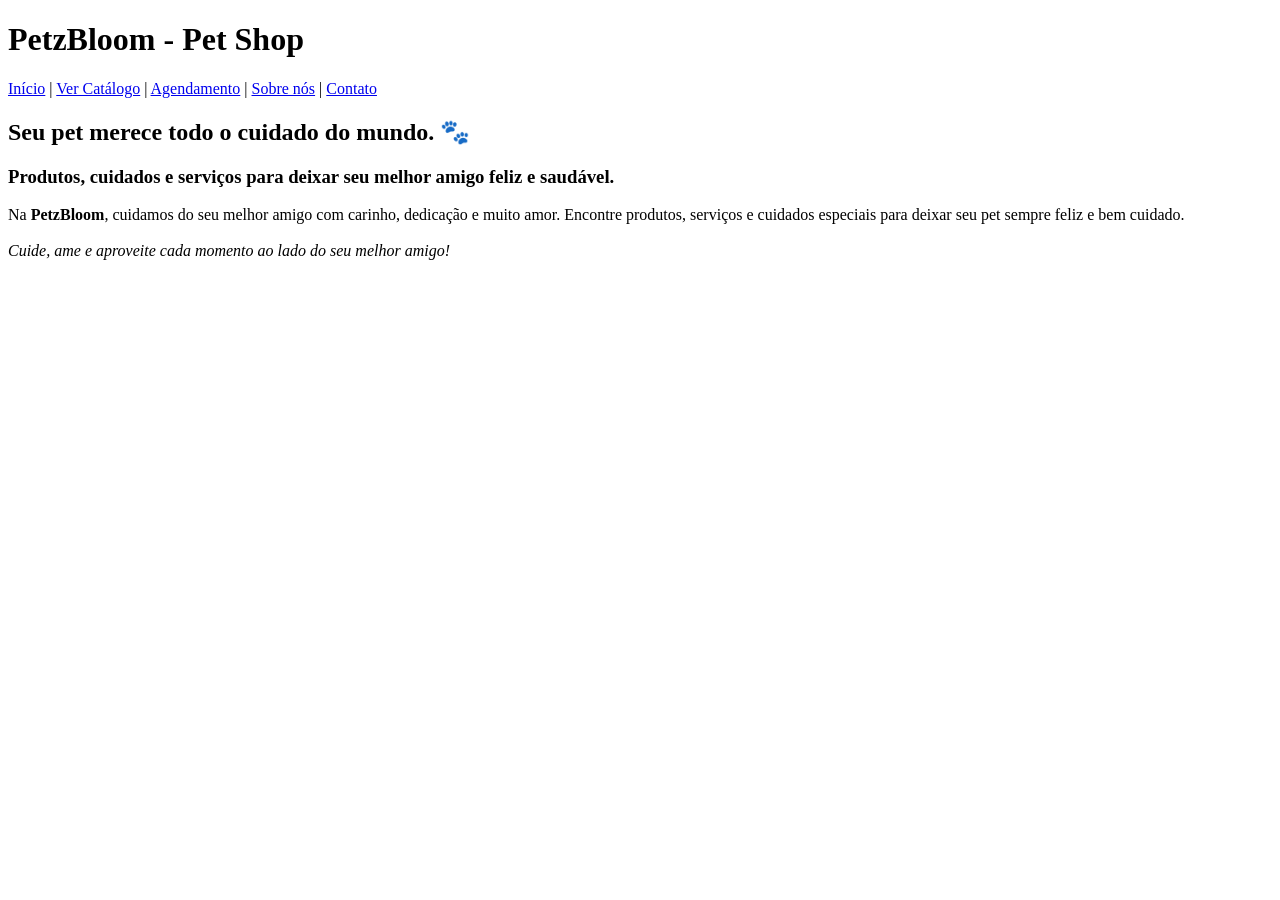
==== index.html @ 45063dbc "Fiz a estrutura inicial do projeto" ====
<!DOCTYPE html>
<html lang="pt-BR">
<head>
    <meta charset="UTF-8">
    <meta name="viewport" content="width=device-width, initial-scale=1.0">
    <title>PetzBloom</title>
</head>
<body>
    <header>
        <h1>PetzBloom - Pet Shop</h1>
        <nav>
            <a href="index.html">Início</a> |
            <a href="catalogo.html"> Ver Catálogo</a> |
            <a href="agendamento.html">Agendamento</a> |
            <a href="sobrenos.html">Sobre nós</a> |
            <a href="contato.html">Contato</a>
        </nav>
    </header>

    <main>
        <h2>Seu pet merece todo o cuidado do mundo. 🐾</h2>
        <h3>Produtos, cuidados e serviços para deixar seu melhor amigo feliz e saudável.</h3>
        <p>
            Na <strong>PetzBloom</strong>, cuidamos do seu melhor amigo com carinho, dedicação e muito amor. Encontre produtos, serviços e cuidados especiais para deixar seu pet sempre feliz e bem cuidado.

            <br><br>

            <i>Cuide, ame e aproveite cada momento ao lado do seu melhor amigo!</i>
        </p>
    </main>
    
</body>
</html>
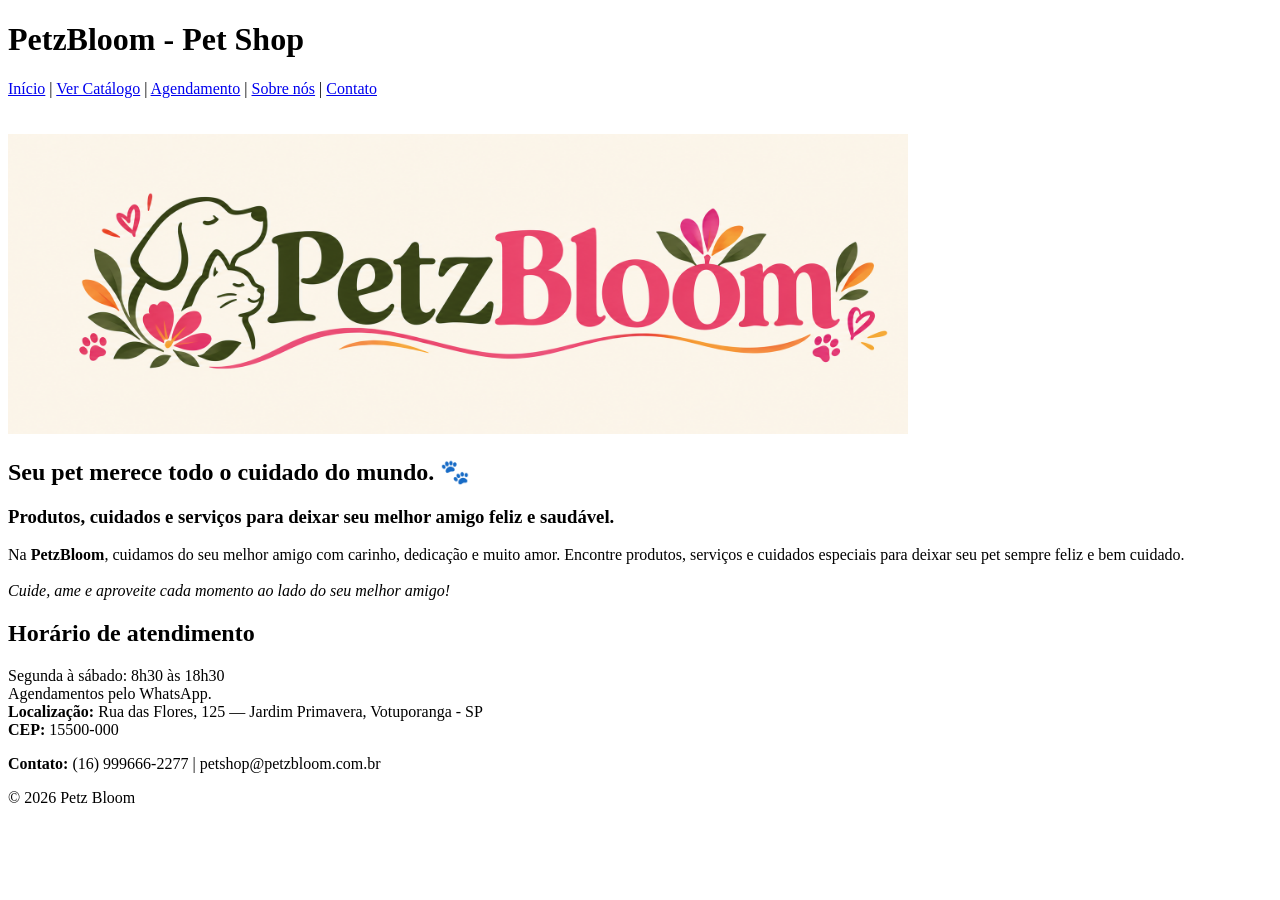
==== commit da25f715: "fiz o footer no index e também no catálogo" ====
--- a/index.html
+++ b/index.html
@@ -17,6 +17,10 @@
         </nav>
     </header>
 
+    <br> <br>
+
+    <img src="ChatGPT Image 17 de set. de 2026, 08_45_12.png" alt="Logo PetzBloom" height="300">
+
     <main>
         <h2>Seu pet merece todo o cuidado do mundo. 🐾</h2>
         <h3>Produtos, cuidados e serviços para deixar seu melhor amigo feliz e saudável.</h3>
@@ -28,6 +32,17 @@
             <i>Cuide, ame e aproveite cada momento ao lado do seu melhor amigo!</i>
         </p>
     </main>
+
+    <aside id="horario">
+        <h2>Horário de atendimento</h2>
+        <p>Segunda à sábado: 8h30 às 18h30<br>Agendamentos pelo WhatsApp.
+        <br> <strong>Localização:</strong> Rua das Flores, 125 — Jardim Primavera, Votuporanga - SP <br> <strong>CEP: </strong>15500-000</p>
+    </aside>
+
+    <footer id="contato">
+        <p><strong>Contato:</strong> (16) 999666-2277 | petshop@petzbloom.com.br</p>
+        <p>&copy; 2026 Petz Bloom</p>
+    </footer>
     
 </body>
 </html>
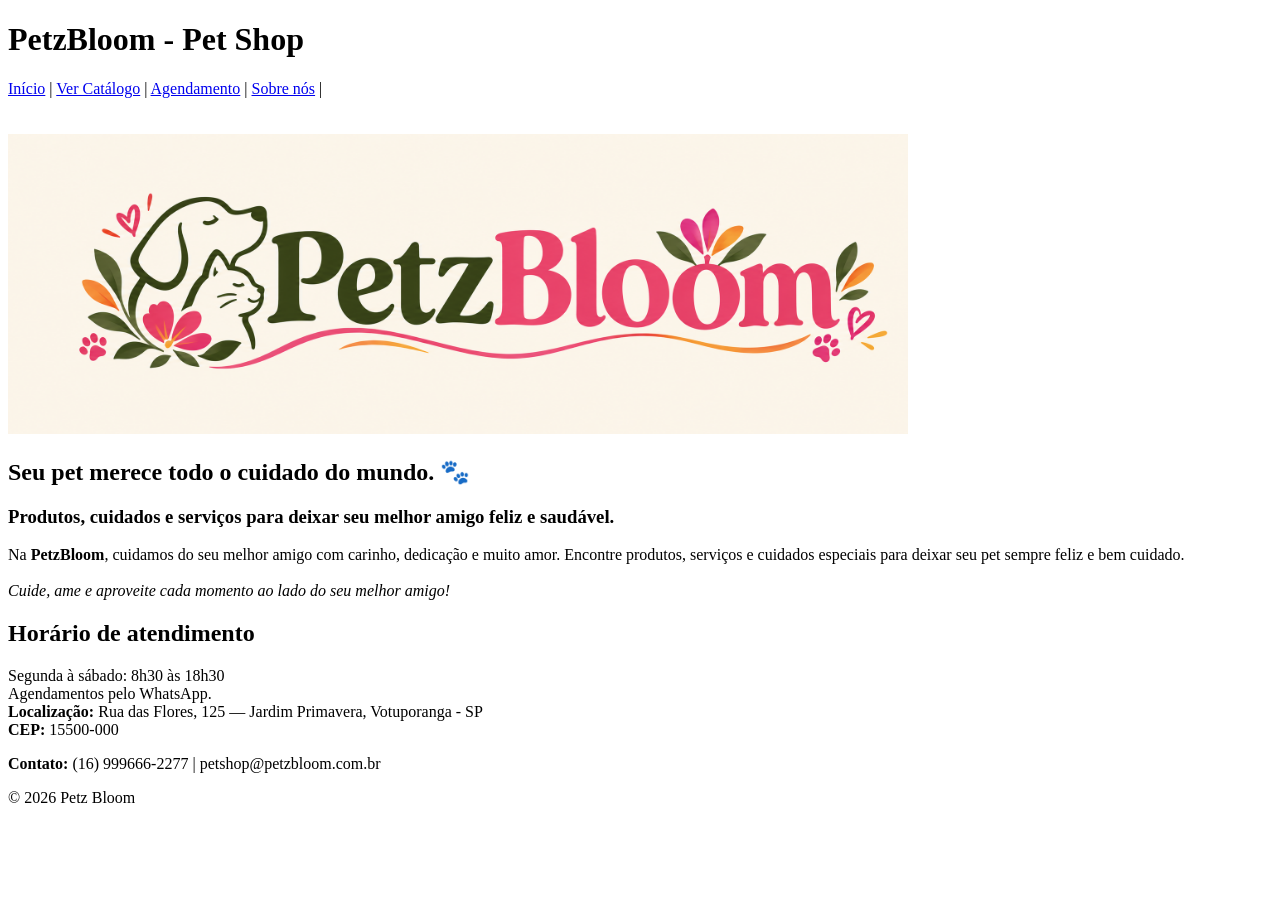
==== commit 0f211a0a: "Criei a aba sobre nós,fiz o header, body e coloquei o contato como aside" ====
--- a/index.html
+++ b/index.html
@@ -13,7 +13,6 @@
             <a href="catalogo.html"> Ver Catálogo</a> |
             <a href="agendamento.html">Agendamento</a> |
             <a href="sobrenos.html">Sobre nós</a> |
-            <a href="contato.html">Contato</a>
         </nav>
     </header>
 
